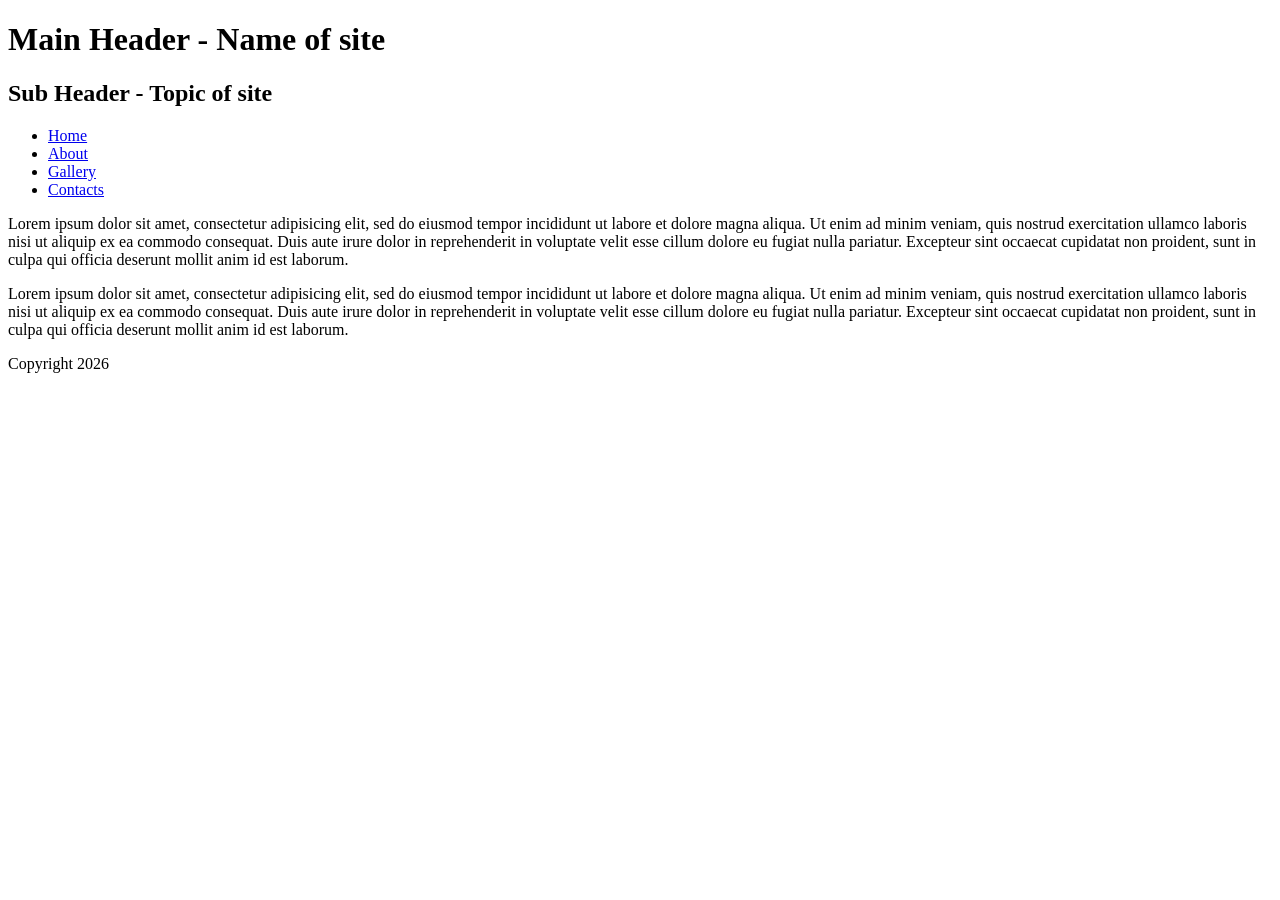
==== index.html @ 9d79d39a "Add files via upload" ====
<!DOCTYPE html>
	<html lang="uk">
	<head>
		<title>My site</title>
		<meta charset="utf-8">
		<link rel="stylesheet" type="text/css" href="CSS/style.css">
	</head>
	<body>
		<header>
			<h1>Main Header - Name of site</h1>
			<h2>Sub Header - Topic of site</h2>
		</header>

		<nav>
			<ul>
				<li><a href="index.html">Home</a>
				<li><a href="info.html">About</a>
				<li><a href="gallery.html">Gallery</a>
				<li><a href="form.html">Contacts</a>
			</ul>
		</nav>

		<p>Lorem ipsum dolor sit amet, consectetur adipisicing elit, sed do eiusmod
		tempor incididunt ut labore et dolore magna aliqua. Ut enim ad minim veniam,
		quis nostrud exercitation ullamco laboris nisi ut aliquip ex ea commodo
		consequat. Duis aute irure dolor in reprehenderit in voluptate velit esse
		cillum dolore eu fugiat nulla pariatur. Excepteur sint occaecat cupidatat non
		proident, sunt in culpa qui officia deserunt mollit anim id est laborum.</p>
		<p>Lorem ipsum dolor sit amet, consectetur adipisicing elit, sed do eiusmod
		tempor incididunt ut labore et dolore magna aliqua. Ut enim ad minim veniam,
		quis nostrud exercitation ullamco laboris nisi ut aliquip ex ea commodo
		consequat. Duis aute irure dolor in reprehenderit in voluptate velit esse
		cillum dolore eu fugiat nulla pariatur. Excepteur sint occaecat cupidatat non
		proident, sunt in culpa qui officia deserunt mollit anim id est laborum.</p>

		<footer>
			<p>Copyright 2026<p>
		</footer>
	</body>
</html>
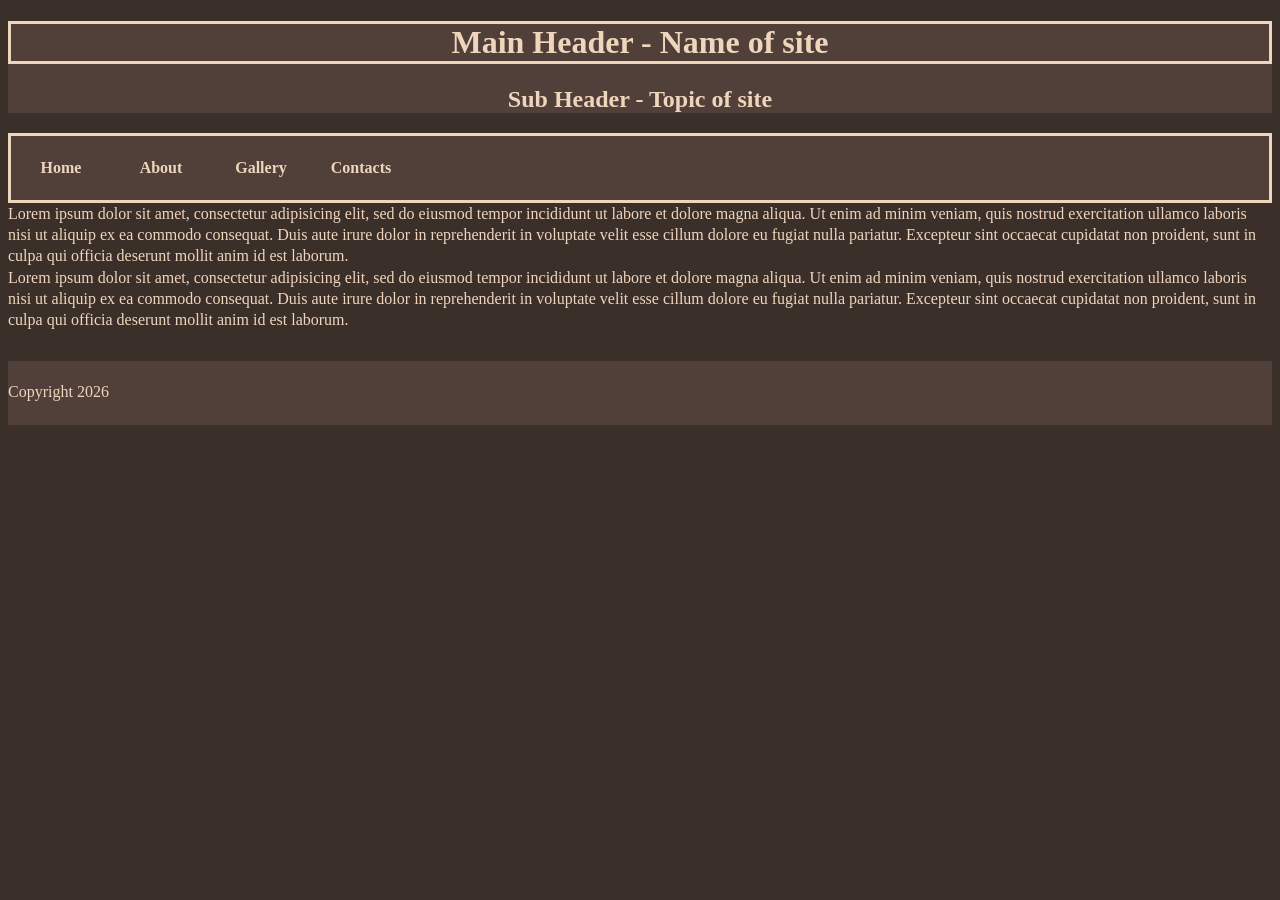
==== commit 72f1aca1: "Update index.html" ====
--- a/index.html
+++ b/index.html
@@ -3,7 +3,7 @@
 	<head>
 		<title>My site</title>
 		<meta charset="utf-8">
-		<link rel="stylesheet" type="text/css" href="CSS/style.css">
+		<link rel="stylesheet" href="style.css">
 	</head>
 	<body>
 		<header>
@@ -37,4 +37,4 @@
 			<p>Copyright 2026<p>
 		</footer>
 	</body>
-</html>+</html>
--- a/style.css
+++ b/style.css
@@ -0,0 +1,72 @@
+body{
+	font-family: Arial, Sant-Serif
+	font-size: 100%;
+	background-color: #3b2f2a;
+}
+ul{
+	margin: 0;
+	padding: 0;
+}
+
+ul li{
+	list-style-type: none; 
+}
+
+a{
+	text-decoration: none;
+}
+
+header{
+	padding: -5px 0;
+	background-color: #514039;
+}
+
+h1, h2{
+	color: #f0d5bd;
+	text-align: center;
+}
+
+h1{
+	border-style: solid;
+	border-color: #f0d5bd;
+}
+
+nav{
+	background-color: #514039;
+	border-style: solid;
+	border-color: #f0d5bd;
+	min-height: 64px;
+}
+
+nav li{
+	float: left;
+	width: 100px;
+}
+
+nav a{
+	display: block;
+	color: #f0d5bd;
+	line-height: 4em;
+	font-weight: bold;
+	text-align: center;
+}
+
+nav li a:hover{
+	color: #514039;
+	background-color: #f0d5bd;
+}
+
+p{
+	font-size: 16px;
+	line-height: 1.3;
+	margin-top: 0.1em;
+	margin-bottom: 0;
+	color: #f0d5bd;
+}
+
+footer{
+	background-color: #514039;
+	color: #f0d5bd;
+	padding: 20px 0;
+	margin-top: 30px;
+}
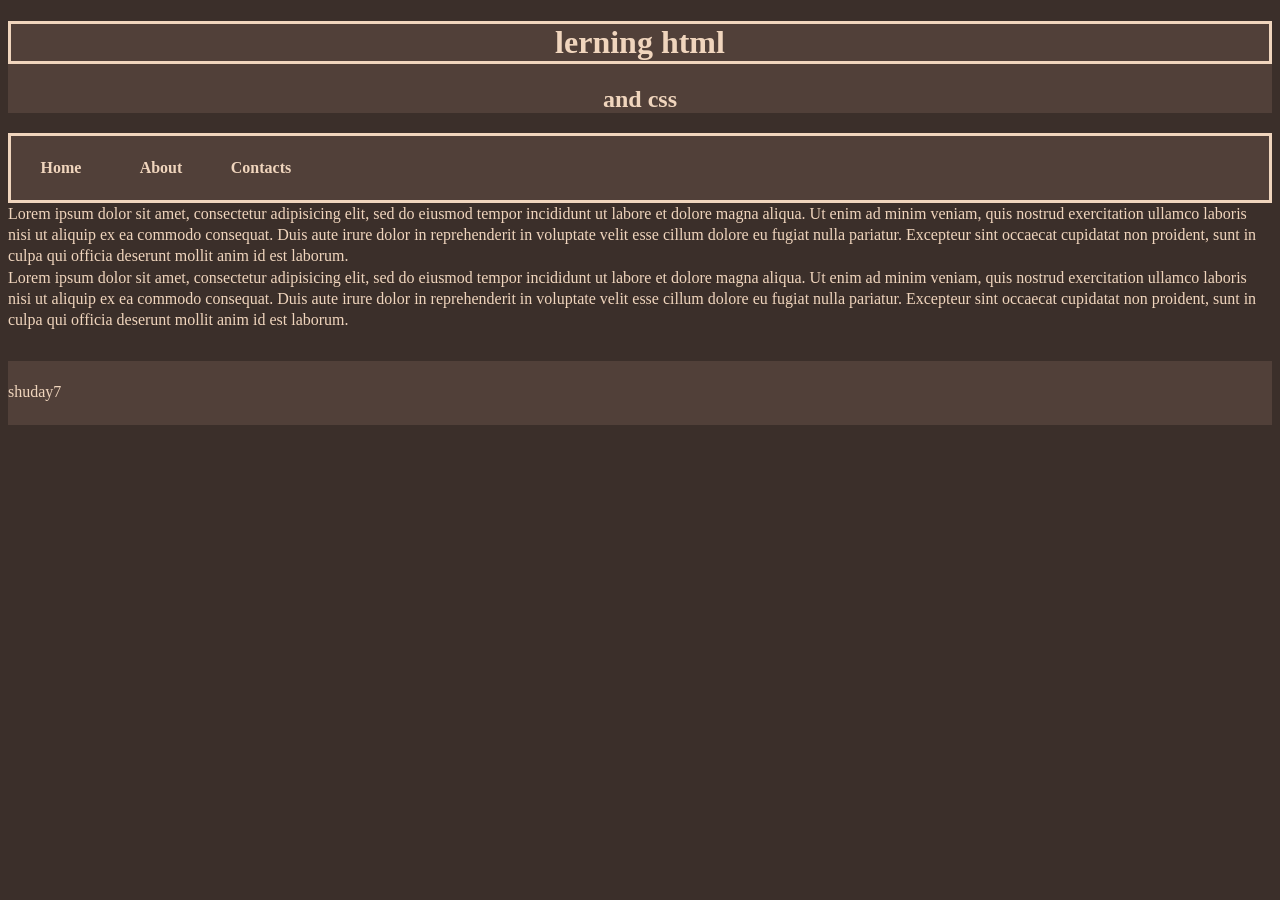
==== commit 7d1ef344: "Update index.html" ====
--- a/index.html
+++ b/index.html
@@ -7,15 +7,14 @@
 	</head>
 	<body>
 		<header>
-			<h1>Main Header - Name of site</h1>
-			<h2>Sub Header - Topic of site</h2>
+			<h1>lerning html</h1>
+			<h2>and css</h2>
 		</header>
 
 		<nav>
 			<ul>
 				<li><a href="index.html">Home</a>
 				<li><a href="info.html">About</a>
-				<li><a href="gallery.html">Gallery</a>
 				<li><a href="form.html">Contacts</a>
 			</ul>
 		</nav>
@@ -34,7 +33,7 @@
 		proident, sunt in culpa qui officia deserunt mollit anim id est laborum.</p>
 
 		<footer>
-			<p>Copyright 2026<p>
+			<p>shuday7<p>
 		</footer>
 	</body>
 </html>
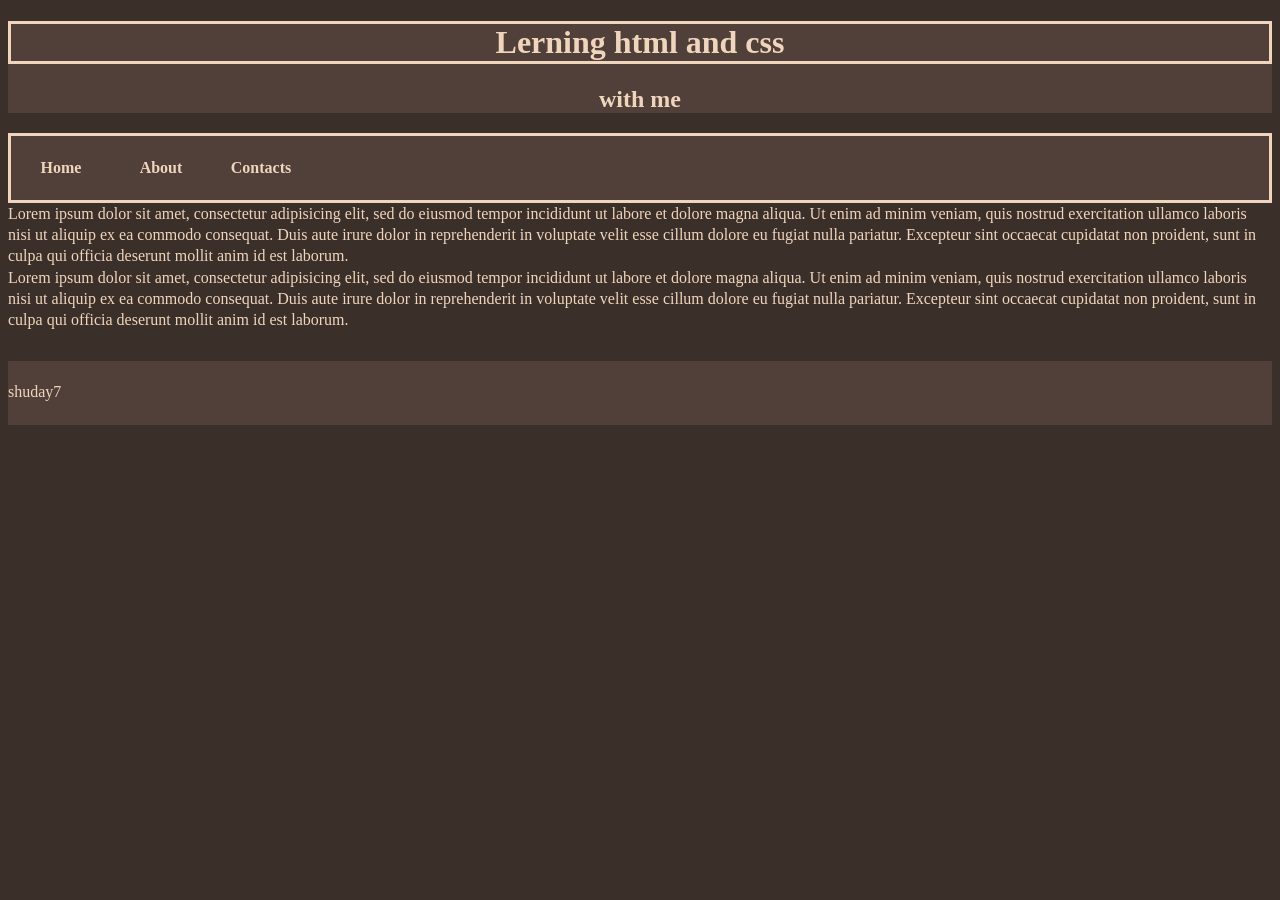
==== commit b2ddc45a: "Update index.html" ====
--- a/index.html
+++ b/index.html
@@ -1,14 +1,14 @@
 <!DOCTYPE html>
 	<html lang="uk">
 	<head>
-		<title>My site</title>
+		<title>Start html</title>
 		<meta charset="utf-8">
 		<link rel="stylesheet" href="style.css">
 	</head>
 	<body>
 		<header>
-			<h1>lerning html</h1>
-			<h2>and css</h2>
+			<h1>Lerning html and css</h1>
+			<h2>with me</h2>
 		</header>
 
 		<nav>
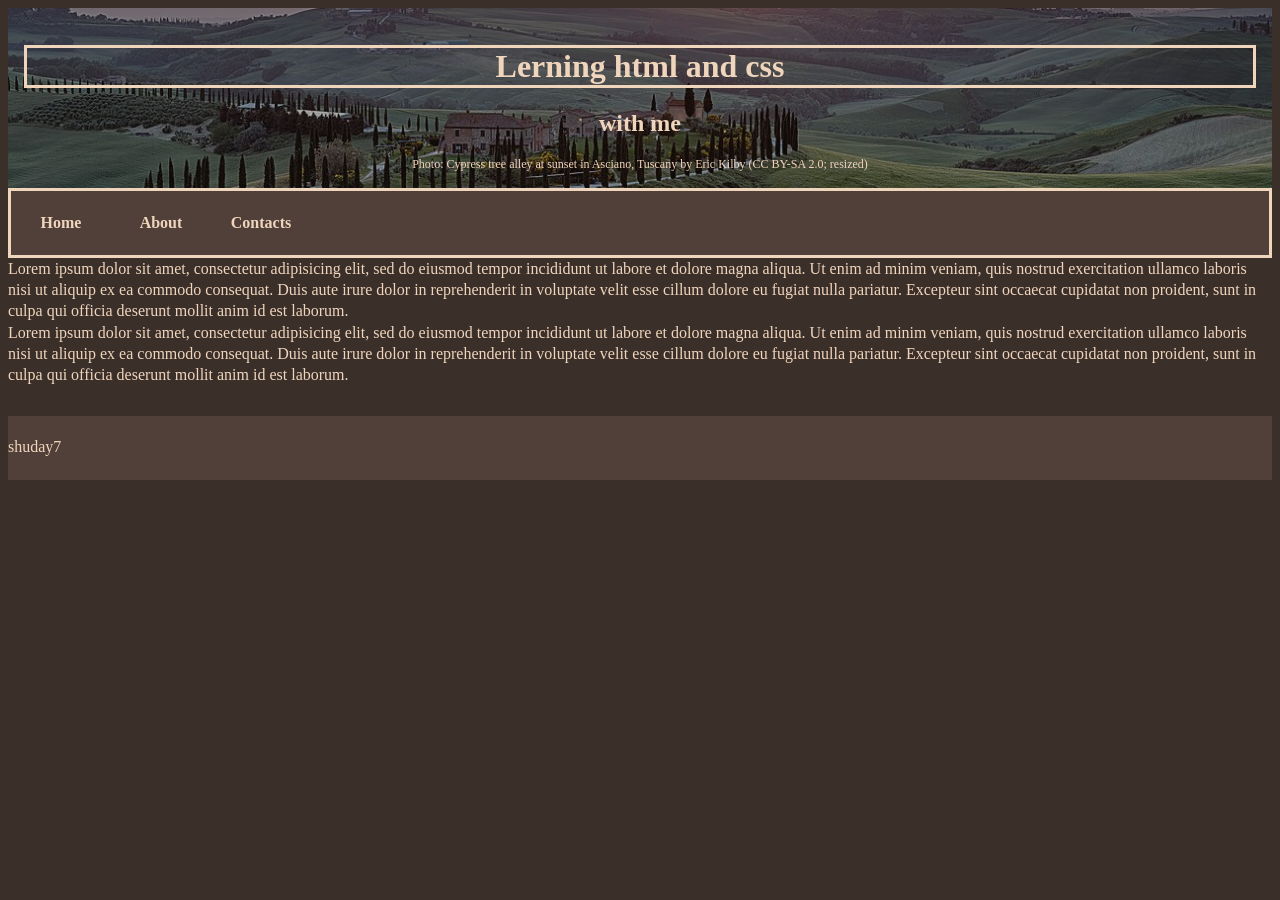
==== commit 946701c0: "Add sunset header background" ====
--- a/index.html
+++ b/index.html
@@ -9,6 +9,7 @@
 		<header>
 			<h1>Lerning html and css</h1>
 			<h2>with me</h2>
+			<small class="photo-credit"><a href="https://commons.wikimedia.org/wiki/File:Cypress_tree_alley_at_sunset_in_Asciano,_Tuscany.jpg">Photo: Cypress tree alley at sunset in Asciano, Tuscany by Eric Kilby (CC BY-SA 2.0; resized)</a></small>
 		</header>
 
 		<nav>
--- a/style.css
+++ b/style.css
@@ -17,8 +17,21 @@
 }
 
 header{
-	padding: -5px 0;
-	background-color: #514039;
+	padding: 16px;
+	background: linear-gradient(rgba(37, 24, 16, 0.35), rgba(37, 24, 16, 0.35)),
+		url("images/header-sunset.jpg") center 48% / cover no-repeat;
+}
+
+.photo-credit{
+	display: block;
+	margin: 0;
+	color: #f0d5bd;
+	font-size: 12px;
+	text-align: center;
+}
+
+.photo-credit a{
+	color: inherit;
 }
 
 h1, h2{
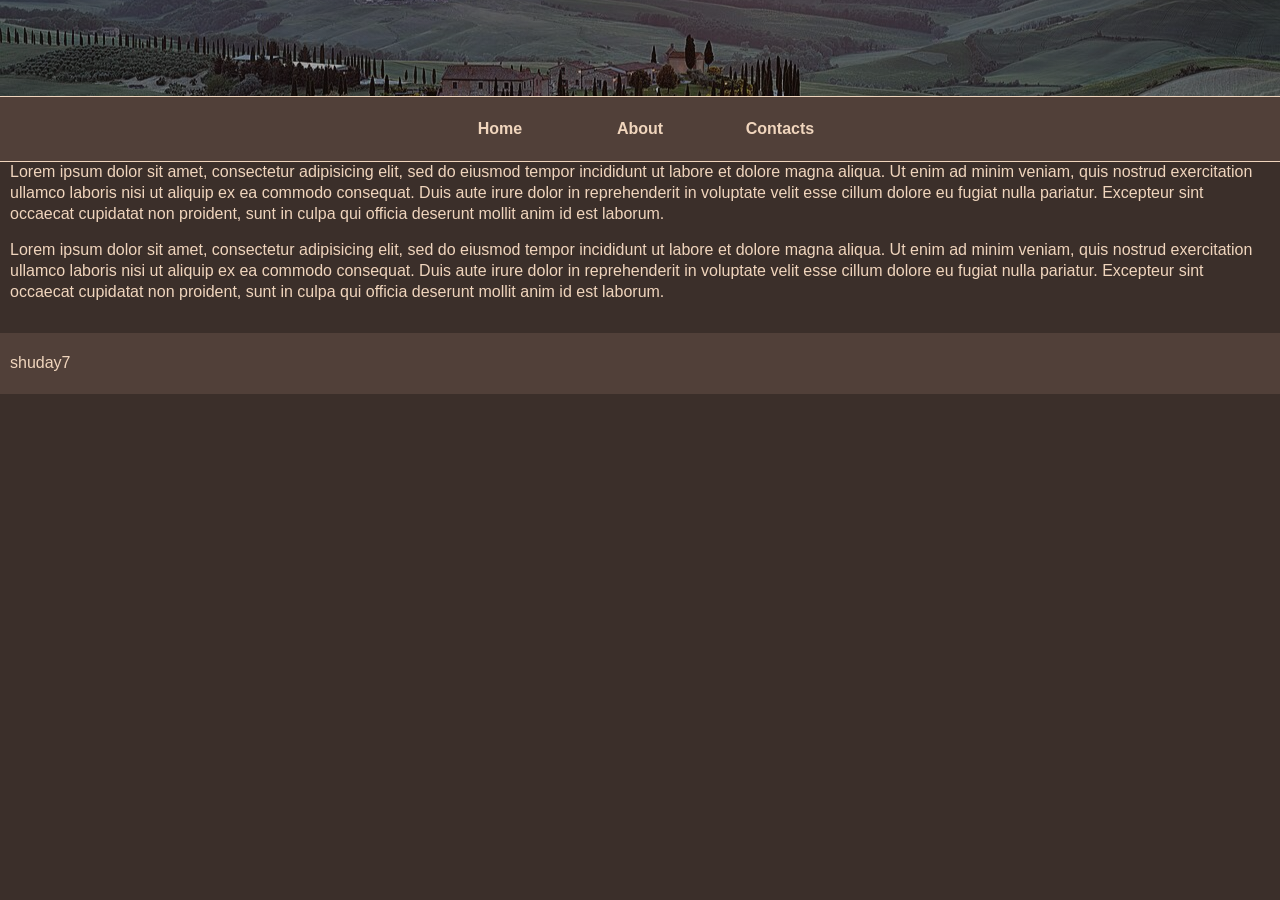
==== commit 66c80db4: "problem delete" ====
--- a/index.html
+++ b/index.html
@@ -1,40 +1,26 @@
 <!DOCTYPE html>
-	<html lang="uk">
-	<head>
-		<title>Start html</title>
-		<meta charset="utf-8">
-		<link rel="stylesheet" href="style.css">
-	</head>
-	<body>
-		<header>
-			<h1>Lerning html and css</h1>
-			<h2>with me</h2>
-			<small class="photo-credit"><a href="https://commons.wikimedia.org/wiki/File:Cypress_tree_alley_at_sunset_in_Asciano,_Tuscany.jpg">Photo: Cypress tree alley at sunset in Asciano, Tuscany by Eric Kilby (CC BY-SA 2.0; resized)</a></small>
-		</header>
+<html lang="uk">
+<head>
+    <title>Start html</title>
+    <meta charset="utf-8">
+    <link rel="stylesheet" href="style.css">
+</head>
+<body>
+    <header></header>
 
-		<nav>
-			<ul>
-				<li><a href="index.html">Home</a>
-				<li><a href="info.html">About</a>
-				<li><a href="form.html">Contacts</a>
-			</ul>
-		</nav>
+    <nav>
+        <ul>
+            <li><a href="index.html">Home</a></li>
+            <li><a href="info.html">About</a></li>
+            <li><a href="form.html">Contacts</a></li>
+        </ul>
+    </nav>
 
-		<p>Lorem ipsum dolor sit amet, consectetur adipisicing elit, sed do eiusmod
-		tempor incididunt ut labore et dolore magna aliqua. Ut enim ad minim veniam,
-		quis nostrud exercitation ullamco laboris nisi ut aliquip ex ea commodo
-		consequat. Duis aute irure dolor in reprehenderit in voluptate velit esse
-		cillum dolore eu fugiat nulla pariatur. Excepteur sint occaecat cupidatat non
-		proident, sunt in culpa qui officia deserunt mollit anim id est laborum.</p>
-		<p>Lorem ipsum dolor sit amet, consectetur adipisicing elit, sed do eiusmod
-		tempor incididunt ut labore et dolore magna aliqua. Ut enim ad minim veniam,
-		quis nostrud exercitation ullamco laboris nisi ut aliquip ex ea commodo
-		consequat. Duis aute irure dolor in reprehenderit in voluptate velit esse
-		cillum dolore eu fugiat nulla pariatur. Excepteur sint occaecat cupidatat non
-		proident, sunt in culpa qui officia deserunt mollit anim id est laborum.</p>
+    <p>Lorem ipsum dolor sit amet, consectetur adipisicing elit, sed do eiusmod tempor incididunt ut labore et dolore magna aliqua. Ut enim ad minim veniam, quis nostrud exercitation ullamco laboris nisi ut aliquip ex ea commodo consequat. Duis aute irure dolor in reprehenderit in voluptate velit esse cillum dolore eu fugiat nulla pariatur. Excepteur sint occaecat cupidatat non proident, sunt in culpa qui officia deserunt mollit anim id est laborum.</p>
+    <p>Lorem ipsum dolor sit amet, consectetur adipisicing elit, sed do eiusmod tempor incididunt ut labore et dolore magna aliqua. Ut enim ad minim veniam, quis nostrud exercitation ullamco laboris nisi ut aliquip ex ea commodo consequat. Duis aute irure dolor in reprehenderit in voluptate velit esse cillum dolore eu fugiat nulla pariatur. Excepteur sint occaecat cupidatat non proident, sunt in culpa qui officia deserunt mollit anim id est laborum.</p>
 
-		<footer>
-			<p>shuday7<p>
-		</footer>
-	</body>
+    <footer>
+        <p>shuday7</p>
+    </footer>
+</body>
 </html>
--- a/style.css
+++ b/style.css
@@ -1,85 +1,83 @@
-body{
-	font-family: Arial, Sant-Serif
-	font-size: 100%;
-	background-color: #3b2f2a;
-}
-ul{
-	margin: 0;
-	padding: 0;
+body {
+    font-family: Arial, sans-serif;
+    font-size: 100%;
+    background-color: #3b2f2a;
+    margin: 0;
+    color: #f0d5bd;
 }
 
-ul li{
-	list-style-type: none; 
+ul {
+    margin: 0;
+    padding: 0;
+    list-style: none;
 }
 
-a{
-	text-decoration: none;
+li {
+    list-style-type: none;
 }
 
-header{
-	padding: 16px;
-	background: linear-gradient(rgba(37, 24, 16, 0.35), rgba(37, 24, 16, 0.35)),
-		url("images/header-sunset.jpg") center 48% / cover no-repeat;
+a {
+    text-decoration: none;
 }
 
-.photo-credit{
-	display: block;
-	margin: 0;
-	color: #f0d5bd;
-	font-size: 12px;
-	text-align: center;
+header {
+    padding: 16px 16px 0;
+    min-height: 80px;
+    background: linear-gradient(rgba(37, 24, 16, 0.35), rgba(37, 24, 16, 0.35)),
+        url("images/header-sunset.jpg") center 48% / cover no-repeat;
 }
 
-.photo-credit a{
-	color: inherit;
+.photo-credit {
+    display: none;
 }
 
-h1, h2{
-	color: #f0d5bd;
-	text-align: center;
+nav {
+    background-color: #514039;
+    border: 1px solid #f0d5bd;
+    border-left: none;
+    border-right: none;
+    min-height: 64px;
 }
 
-h1{
-	border-style: solid;
-	border-color: #f0d5bd;
+nav ul {
+    display: flex;
+    justify-content: center;
 }
 
-nav{
-	background-color: #514039;
-	border-style: solid;
-	border-color: #f0d5bd;
-	min-height: 64px;
+nav li {
+    width: 140px;
 }
 
-nav li{
-	float: left;
-	width: 100px;
+nav a {
+    display: block;
+    color: #f0d5bd;
+    line-height: 4em;
+    font-weight: bold;
+    text-align: center;
+    text-transform: none;
 }
 
-nav a{
-	display: block;
-	color: #f0d5bd;
-	line-height: 4em;
-	font-weight: bold;
-	text-align: center;
+nav li a:hover {
+    color: #514039;
+    background-color: #f0d5bd;
 }
 
-nav li a:hover{
-	color: #514039;
-	background-color: #f0d5bd;
+p {
+    font-size: 16px;
+    line-height: 1.3;
+    margin: 0 0 1em;
+    color: #f0d5bd;
+    padding: 0 10px;
 }
 
-p{
-	font-size: 16px;
-	line-height: 1.3;
-	margin-top: 0.1em;
-	margin-bottom: 0;
-	color: #f0d5bd;
+footer {
+    background-color: #514039;
+    color: #f0d5bd;
+    padding: 20px 0;
+    margin-top: 30px;
 }
 
-footer{
-	background-color: #514039;
-	color: #f0d5bd;
-	padding: 20px 0;
-	margin-top: 30px;
+footer p {
+    margin: 0;
+    padding: 0 10px;
 }
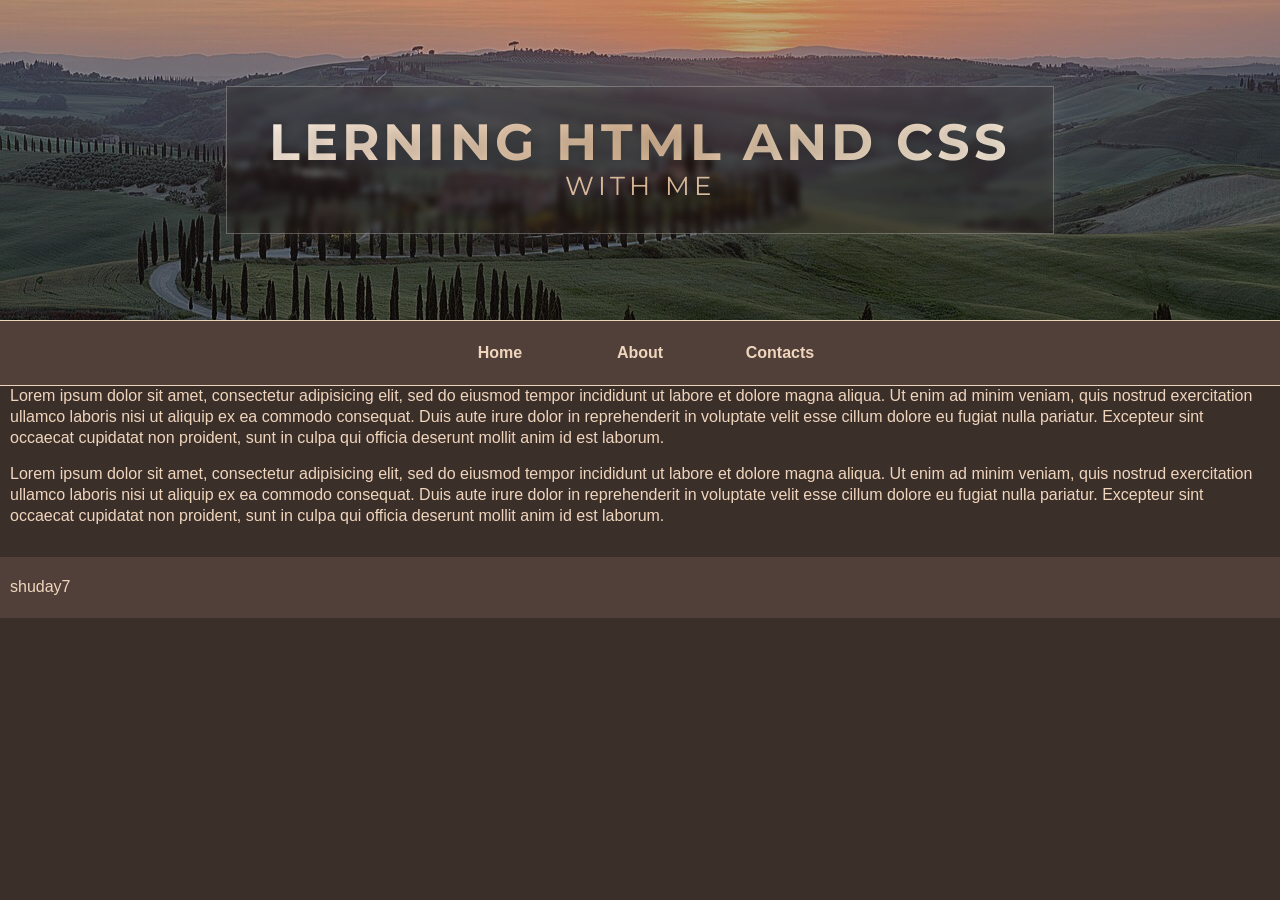
==== commit 5907a99c: "fix and upg" ====
--- a/index.html
+++ b/index.html
@@ -6,7 +6,12 @@
     <link rel="stylesheet" href="style.css">
 </head>
 <body>
-    <header></header>
+    <header>
+        <div class="hero-text hero-text--variant-2">
+            <h1 class="hero-title">Lerning html and css</h1>
+            <h2 class="hero-subtitle">with me</h2>
+        </div>
+    </header>
 
     <nav>
         <ul>
--- a/style.css
+++ b/style.css
@@ -1,3 +1,5 @@
+@import url('https://fonts.googleapis.com/css2?family=Cormorant+Garamond:wght@400;500;600;700&family=Montserrat:wght@400;500;700&display=swap');
+
 body {
     font-family: Arial, sans-serif;
     font-size: 100%;
@@ -21,10 +23,86 @@
 }
 
 header {
-    padding: 16px 16px 0;
-    min-height: 80px;
-    background: linear-gradient(rgba(37, 24, 16, 0.35), rgba(37, 24, 16, 0.35)),
+    position: relative;
+    min-height: 320px;
+    background: linear-gradient(rgba(27, 18, 16, 0.28), rgba(27, 18, 16, 0.42)),
         url("images/header-sunset.jpg") center 48% / cover no-repeat;
+    display: flex;
+    align-items: center;
+    justify-content: center;
+    overflow: hidden;
+}
+
+header::before {
+    content: "";
+    position: absolute;
+    inset: 0;
+    background: linear-gradient(180deg, rgba(255, 255, 255, 0.08), rgba(0, 0, 0, 0.28));
+}
+
+.hero-text {
+    position: relative;
+    z-index: 1;
+    text-align: center;
+    padding: 30px 20px;
+}
+
+.hero-title,
+.hero-subtitle {
+    margin: 0;
+    font-family: 'Cormorant Garamond', serif;
+    letter-spacing: 0.04em;
+    text-transform: none;
+    text-shadow: 0 2px 14px rgba(0, 0, 0, 0.2);
+}
+
+.hero-title {
+    font-size: clamp(2.4rem, 4vw, 4.2rem);
+    line-height: 0.9;
+    font-weight: 700;
+}
+
+.hero-subtitle {
+    font-size: clamp(1.2rem, 2vw, 2rem);
+    margin-top: 0.2em;
+    font-weight: 500;
+}
+
+.hero-text--variant-1 .hero-title,
+.hero-text--variant-1 .hero-subtitle {
+    background: linear-gradient(135deg, #f8ebdc 0%, #e3d0bd 32%, #d8cab9 50%, #f5e5d5 100%);
+    -webkit-background-clip: text;
+    background-clip: text;
+    color: transparent;
+}
+
+.hero-text--variant-2 {
+    padding: 32px 42px;
+    border: 1px solid rgba(255,255,255,0.28);
+    background: rgba(39, 20, 17, 0.16);
+    backdrop-filter: blur(3px);
+    box-shadow: 0 0 18px rgba(255, 255, 255, 0.08), inset 0 0 20px rgba(255,255,255,0.05);
+}
+
+.hero-text--variant-2 .hero-title,
+.hero-text--variant-2 .hero-subtitle {
+    background: linear-gradient(135deg, #fff3e8 0%, #f0d7bf 20%, #d9b796 50%, #f9eddc 100%);
+    -webkit-background-clip: text;
+    background-clip: text;
+    color: transparent;
+    letter-spacing: 0.08em;
+    text-transform: uppercase;
+}
+
+.hero-text--variant-2 .hero-title {
+    font-family: 'Montserrat', sans-serif;
+    font-weight: 700;
+}
+
+.hero-text--variant-2 .hero-subtitle {
+    font-family: 'Montserrat', sans-serif;
+    font-weight: 400;
+    letter-spacing: 0.16em;
 }
 
 .photo-credit {
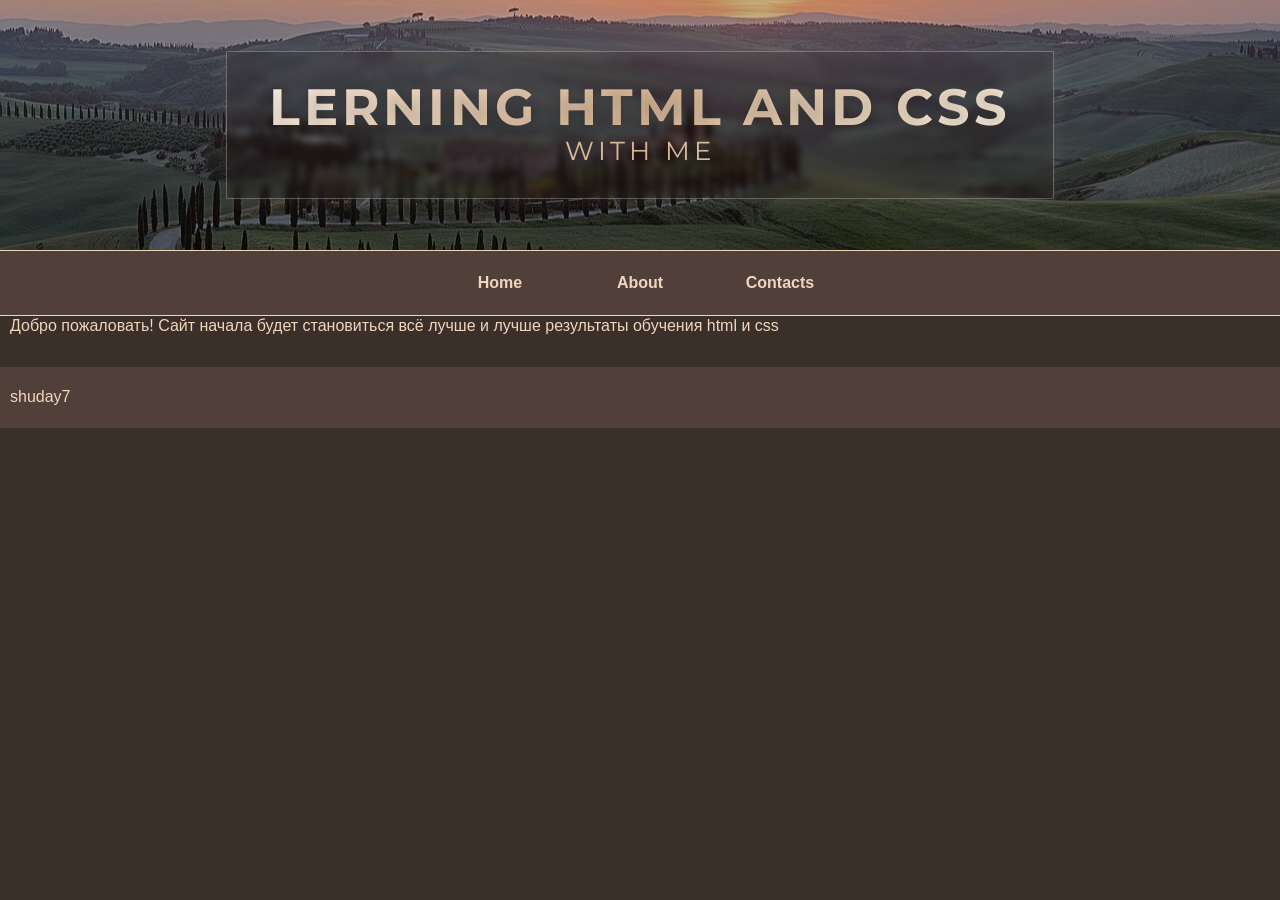
==== commit 843d3ee9: "update" ====
--- a/index.html
+++ b/index.html
@@ -21,8 +21,8 @@
         </ul>
     </nav>
 
-    <p>Lorem ipsum dolor sit amet, consectetur adipisicing elit, sed do eiusmod tempor incididunt ut labore et dolore magna aliqua. Ut enim ad minim veniam, quis nostrud exercitation ullamco laboris nisi ut aliquip ex ea commodo consequat. Duis aute irure dolor in reprehenderit in voluptate velit esse cillum dolore eu fugiat nulla pariatur. Excepteur sint occaecat cupidatat non proident, sunt in culpa qui officia deserunt mollit anim id est laborum.</p>
-    <p>Lorem ipsum dolor sit amet, consectetur adipisicing elit, sed do eiusmod tempor incididunt ut labore et dolore magna aliqua. Ut enim ad minim veniam, quis nostrud exercitation ullamco laboris nisi ut aliquip ex ea commodo consequat. Duis aute irure dolor in reprehenderit in voluptate velit esse cillum dolore eu fugiat nulla pariatur. Excepteur sint occaecat cupidatat non proident, sunt in culpa qui officia deserunt mollit anim id est laborum.</p>
+    <p> Добро пожаловать! Сайт начала  будет становиться всё лучше и лучше   результаты обучения html и css</p>
+    <p></p>
 
     <footer>
         <p>shuday7</p>
--- a/style.css
+++ b/style.css
@@ -24,7 +24,7 @@
 
 header {
     position: relative;
-    min-height: 320px;
+    min-height: 250px;
     background: linear-gradient(rgba(27, 18, 16, 0.28), rgba(27, 18, 16, 0.42)),
         url("images/header-sunset.jpg") center 48% / cover no-repeat;
     display: flex;
